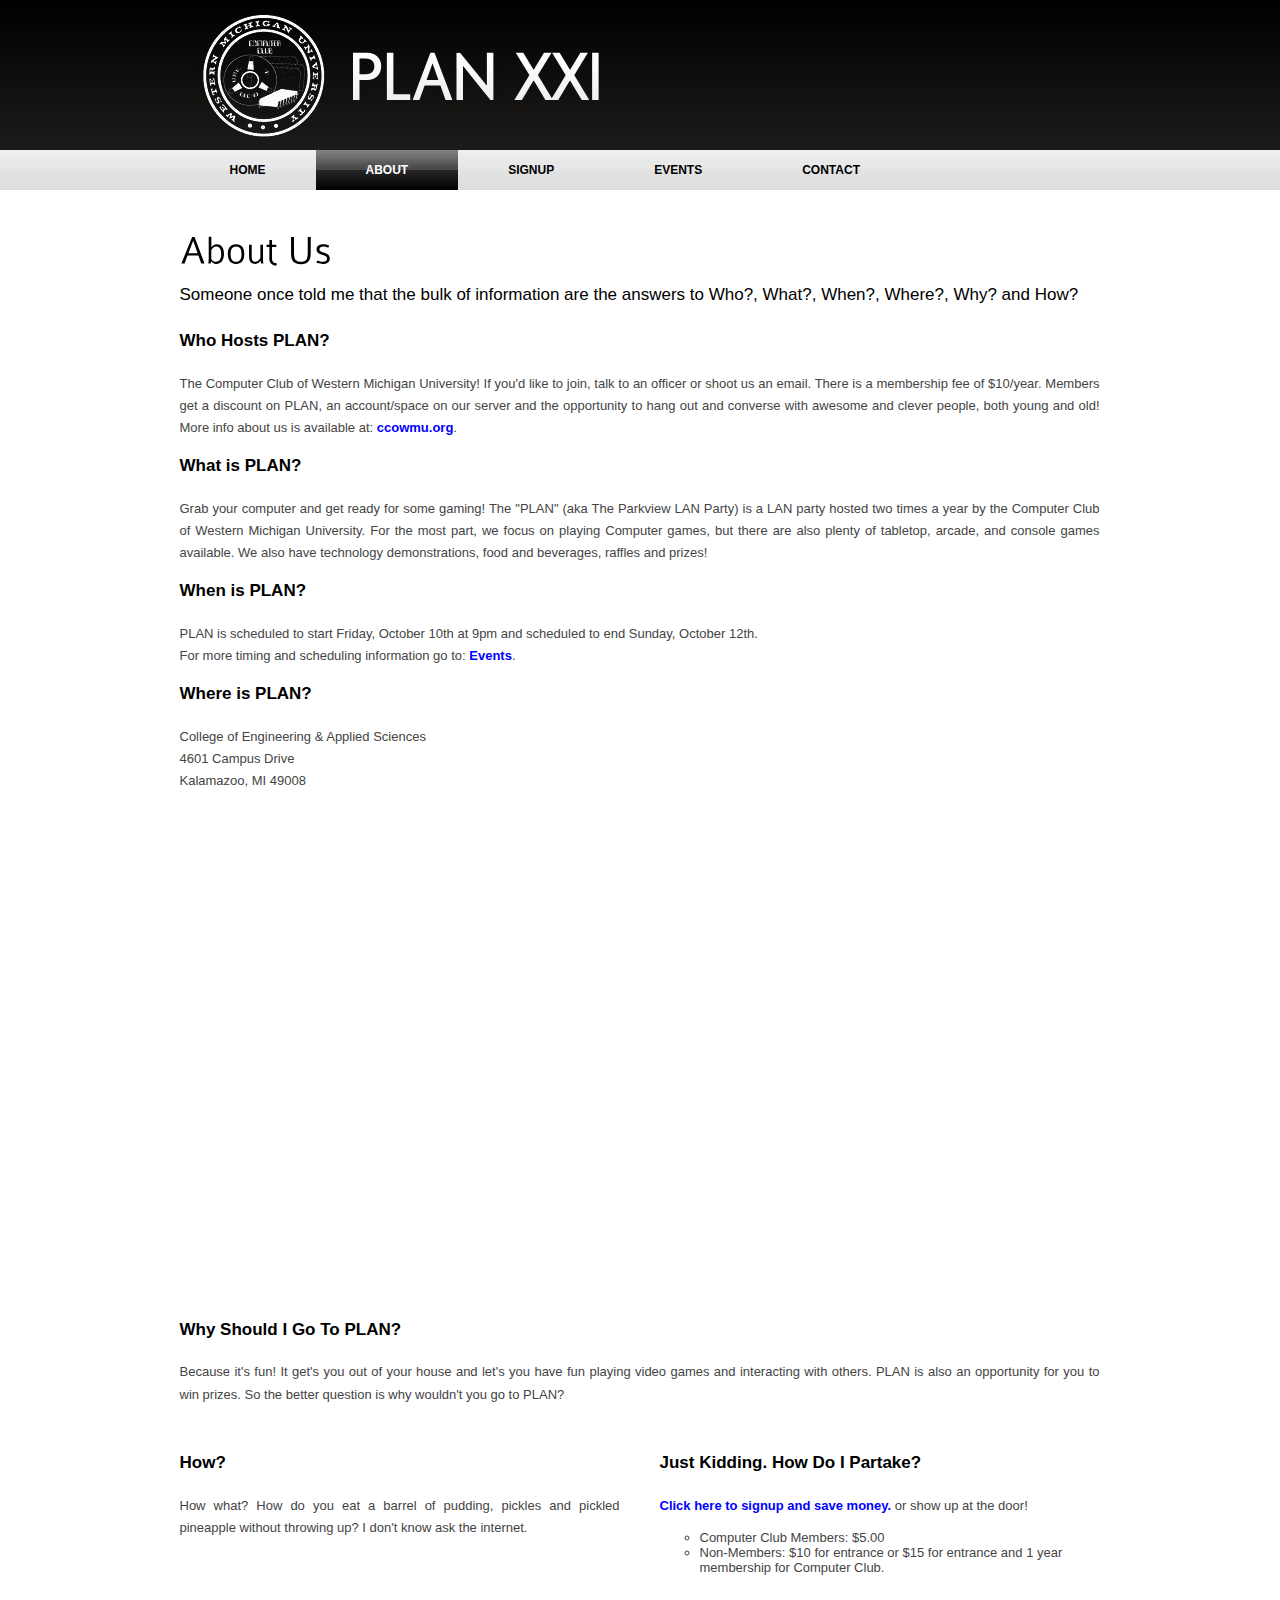
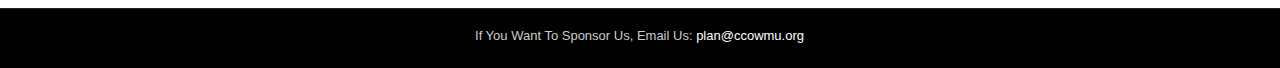
==== about.html @ 17720712 "PLAN UPLOAD" ====
<!DOCTYPE html PUBLIC "-//W3C//DTD XHTML 1.0 Transitional//EN" "http://www.w3.org/TR/xhtml1/DTD/xhtml1-transitional.dtd">

<html xmlns="http://www.w3.org/1999/xhtml" xml:lang="en">
  <head>
    <title>PLAN XXI - About</title>
	<link rel="shortcut icon" type="image/png" href="./images/icon.ico" />
    <meta http-equiv="Content-Type" content="text/html; charset=utf-8" />
    <meta name="title" content="Web site" />
    <meta name="description" content="Site description here" />
    <meta name="keywords" content="keywords here" />
    <meta name="language" content="en" />
    <meta name="subject" content="Site subject here" />
    <meta name="robots" content="All" />
    <meta name="copyright" content="Your company" />
    <meta name="abstract" content="Site description here" />
    <meta name="MSSmartTagsPreventParsing" content="true" />
    <link id="theme" rel="stylesheet" type="text/css" href="style.css" title="theme" />
<script type="text/javascript" language="javascript" src="js/addon.js"></script>
<script type="text/javascript" language="javascript" src="js/custom.js"></script>
  </head>
  <body> 
    <!-- top wrapper -->  
    <div id="topWrapper"> 
      <div id="topBanner"></div> 
    </div>  
    <div id="topnav"> 
      <ul>
        <li>
          <a href="./index.html" shape="rect">Home</a>
        </li>
        <li  id="current" style="border:none">
          <a href="./about.html" shape="rect">About</a>
        </li>
        <li>
          <a href="./signup.html" shape="rect">Signup</a>
        </li>
		<li>
		  <a href="./events.html" shape="rect">Events</a>
        <li>
          <a href="./contact.html" shape="rect">Contact</a>
        </li>
      </ul> 
    </div>  
    <!-- end top wrapper -->  
    <div id="wrapper"> 
      <div id="container" > 
        <!--  content -->  
        <div id="content"> 
          <div style="margin-top:20px;"> 
            <div class="clear"></div>  
            <div> 
              <h1>About Us</h1>  
              <p style="font-size:17px; color:#000000">Someone once told me that the bulk of information are the answers to Who?, What?, When?, Where?, Why? and How? </p>
			  <p style="font-size:17px; color:#000000"><b>Who Hosts PLAN?</b></p>
			  <p>The Computer Club of Western Michigan University! If you'd like to join, talk to an officer or shoot us an email. There is a membership fee of $10/year. Members get a discount on PLAN, an account/space on our server and the opportunity to hang out and converse with awesome and clever people, both young and old! More info about us is available at: <a href="http://www.ccowmu.org" shape="rect" target="_blank">ccowmu.org</a>.</p>
			  <p style="font-size:17px; color:#000000"><b>What is PLAN?</b></p>
			  <p>Grab your computer and get ready for some gaming! The "PLAN" (aka The Parkview LAN Party) is a LAN party hosted two times a year by the Computer Club of Western Michigan University. For the most part, we focus on playing Computer games, but there are also plenty of tabletop, arcade, and console games available. We also have technology demonstrations, food and beverages, raffles and prizes!</p>
			  <p style="font-size:17px; color:#000000"><b>When is PLAN?</b></p>
			  <p>PLAN is scheduled to start Friday, October 10th at 9pm and scheduled to end Sunday, October 12th.<br>For more timing and scheduling information go to: <a href="./events.html" shape="rect" target="_blank">Events</a>.</p>
			  <p style="font-size:17px; color:#000000"><b>Where is PLAN?</b></p>
			  <p>College of Engineering & Applied Sciences<br>4601 Campus Drive<br>Kalamazoo, MI 49008</p>
			  <iframe width="920" height="500" frameborder="0" scrolling="no" marginheight="0" marginwidth="0" src="https://maps.google.com/maps?f=q&amp;source=s_q&amp;hl=en&amp;geocode=&amp;q=4601+Campus+Drive,+Kalamazoo,+MI&amp;aq=0&amp;oq=4601+Campus+Dr&amp;sll=45.00109,-86.270553&amp;sspn=9.678897,21.643066&amp;t=m&amp;ie=UTF8&amp;hq=&amp;hnear=4601+Campus+Dr,+Kalamazoo,+Michigan+49008&amp;ll=42.254136,-85.640683&amp;spn=0.019788,0.042272&amp;z=14&amp;output=embed"></iframe><br />
			  <p style="font-size:17px; color:#000000"><b>Why Should I Go To PLAN?</b></p>
			  <p>Because it's fun! It get's you out of your house and let's you have fun playing video games and interacting with others. PLAN is also an opportunity for you to win prizes. So the better question is why wouldn't you go to PLAN?</p>
			</div>  
			<div class="half"> 
              <p style="font-size:17px; color:#000000"><b>How?</b></p> 
              <p>How what? How do you eat a barrel of pudding, pickles and pickled pineapple without throwing up? I don't know ask the internet.</p> 
            </div>  
            <div class="half last"> 
              <p style="font-size:17px; color:#000000"><b>Just Kidding. How Do I Partake?</b></p> 
              <p><a href="./signup.html" shape="rect">Click here to signup and save money.</a> or show up at the door!</p>
			  <ul>
			  <li type="circle">Computer Club Members: $5.00</li>
			  <li type="circle">Non-Members: $10 for entrance or $15 for entrance and 1 year membership for Computer Club.</li>
			  </ul>
            </div> 
          </div>  
          <div class="clear"></div> 
        </div>  
        <!-- end content -->  

      </div>  
      <!-- end container --> 
    </div>  
    <div id="bottomWrapper"> 
      <div id="bottom-links"> 
        <div style="padding-top:20px; color: #CCCCCC"> 

 If You Want To Sponsor Us, Email Us: 
          <a href="mailto:plan@ccowmu.org" shape="rect">plan@ccowmu.org</a>
        </div> 
      </div> 
    </div> 
  </body>
</html>
---- style.css ----
html {
	background: $bottomWrapper.bg.color;
	margin:0 0 0 -1px;
	padding:0;	
	overflow-Y: scroll;
}


body {
	padding:0;
	margin :0;
	display:table; 
	width:100%;	
}


	
					
#wrapper {
	margin:0 auto ;
	width:100%;
}

					body {
	background-color:#FFFFFF;
}

#wrapper {
	border-top: 1px solid #ffffff;
}
	


					
#topWrapper {
	width:100%;
	height:150px;
	background-color:${topWrapper.bg.color};
	background-image:url(images/css/topWrapper-bg.jpg);
	background-position:center top ;
	background-repeat:repeat-x;
}


					
#topBanner {
	width:920px;
	margin:0 auto;
	height:150px;
	background-image:url(images/css/topBanner.jpg);
	background-repeat:no-repeat;
}

	

#topnav {
	background:transparent url('images/css/hmenu.jpg') repeat-x top left;
}


					

#topnav {
	height:40px;
	margin:0 auto ;
	text-align:center;
}

#topnav ul {
	display:table;
	margin:0 auto;
	padding:0;
	list-style-type:none;
	position:relative;
	height:40px;
	text-transform:uppercase;
	font-size:12px;
	font-family:Arial,sans-serif;
}


#topnav ul li {
	display:block;
	float:left;
	margin:0;
	padding:0;
	background:transparent url('images/css/hmenu.jpg') repeat-x top left;

}


#topnav ul li a {
	display:block;
	float:left;
	color:#000000;
	text-decoration:none;
	padding:0px 50px ;
	line-height:40px;
	font-weight:bold;
}


#topnav ul li a:hover, #topnav li#current a {
	color:#ffffff;
	background:transparent url('images/css/hmenu-sel.jpg') repeat-x top left;
}


	

#topnav ul {
	width:920px;
}




body {
	background-position : center 190px;
}

	

					


#container {
	margin:0 auto;
	width:920px;
	min-height:300px;
}


					


#banner {
	margin:15px auto;
	width:100%;
}

.slideshow { 
	height: 690px;
	width:100%;
	margin: 0 auto ;
}


.slideshow img { 
	padding: 0; 
	margin:0;
	width:920px;
	height:690px;
}

.slideshow a img { border:none } 

.slideshowContainer {
	display:block;
	clear:both;
	width:100%;
	position:relative;
}




.slideshowBottom {
	clear:both;
	height:20px;
	position:absolute;
	top:280.0px;
	width:920px;
	z-index:10;
	background:url('images/css/slideshowBottom.png') no-repeat scroll center center transparent;
}

.slideshowLeftCorner {
	height:10px;
	position:absolute;
	top:0;
	left:0;
	width:10px;
	z-index:10;
	background:url('images/css/slideshowLeftCorner.png') no-repeat scroll center center transparent;
}

.slideshowRightCorner {
	height:10px;
	position:absolute;
	top:0;
	left:910px;
	width:10px;
	z-index:10;
	background:url('images/css/slideshowRightCorner.png') no-repeat scroll center center transparent;
}
	

#content {
	width:920px;
	margin:0 auto ;
	text-align:left;
}

#content p {
	text-align:justify;
}
	
	
					 

#content a:link, #content a:visited{
	color:#0000ff;
	font-weight:bold;
}

#content p {
	margin-top:10px;
	text-align:justify;
}


.last {
	margin-right:0 !important;
	clear:right;
}

.one_fourth {
	float:left;
	margin-right:40px;
	width:200px;
	margin-bottom:20px;
	position:relative;
	
}

.bloc h3 {
	margin-top:10px;
}

.bloc {
	padding:15px;
	background-color:#EEEEEE;
}


.half {
	float:left;
	width:440px;
	margin: 20px 40px 20px 0px;
	position:relative;	
}

.padd15 {
	padding:15px;
}

.padd20 {
	padding:20px;
}

body {
	color:#444444;
	font-family: 'Trebuchet MS', sans-serif;
	font-size: 13px;
	font-style: normal;
	font-weight: normal;
	text-transform: normal;
}

p {
	letter-spacing: normal;
	line-height: 1.7em;
}



h1 {
	color:#000000;
	margin:20px 0 10px 0;
	clear:both;
}


h2 {
	color:#000000;
	margin:10px 0 10px 0;
	clear:both;
}


h3 {
	color:#000000;
	margin:10px 0 5px 0;
	clear:both;
}


a:link, a:visited {
	color:#0000ff;
	text-decoration:none;
}


a:hover {
	text-decoration:underline;
}

	
					
#bottomWrapper {
	background-color:#101010;
	background-image:url(images/css/bottomWrapper-bg.png);
	background-position:center top ;
	background-repeat:repeat-x;
	text-align:center;
	color:#70806D;
	text-align:center;	
	width:100%;
	clear:both;	
}


#bottomWrapper a:link, #bottomWrapper a:visited {
	color:#ffffff;
}



#bottomWrapper a:hover{
	color:#0000ff;
	text-decoration:none;
}


#footer {
	min-height:260px;
	width:920px;
	margin:0 auto;
	background-color:#101010;
	background-image:url(images/css/footer-bg.png);
	background-position:center top ;
	background-repeat:no-repeat;
}




.footer-last {
	margin-right:0 !important;
	clear:right;
}

.footer-one-third {
	float:left;
	margin:20px 100px 20px 0;
	width:240px;
	position:relative;
	text-align:left;
	overflow:hidden;
}

.footer-one-third h3 {
	margin-top:10px;
}

.footer-one-third ul{
	border-top:1px solid #1a1a1a;
	padding:0 ;
}

.footer-one-third ul, .footer-one-third li {
	list-style: none ;
	margin-left:0 ;
}

.footer-one-third li {
	border-bottom:1px solid #1a1a1a;
	padding: 5px 0 ;
}



#bottom-links {
	height:60px;
	background:#010101 url('images/css/bottomLinks-bg.png') center top repeat-x;
}
	

a img {
	border:none;
} 


.clear {
	clear: both;
	display: block;
	overflow: hidden;
	visibility: hidden;
	width: 0;
	height: 0;
}
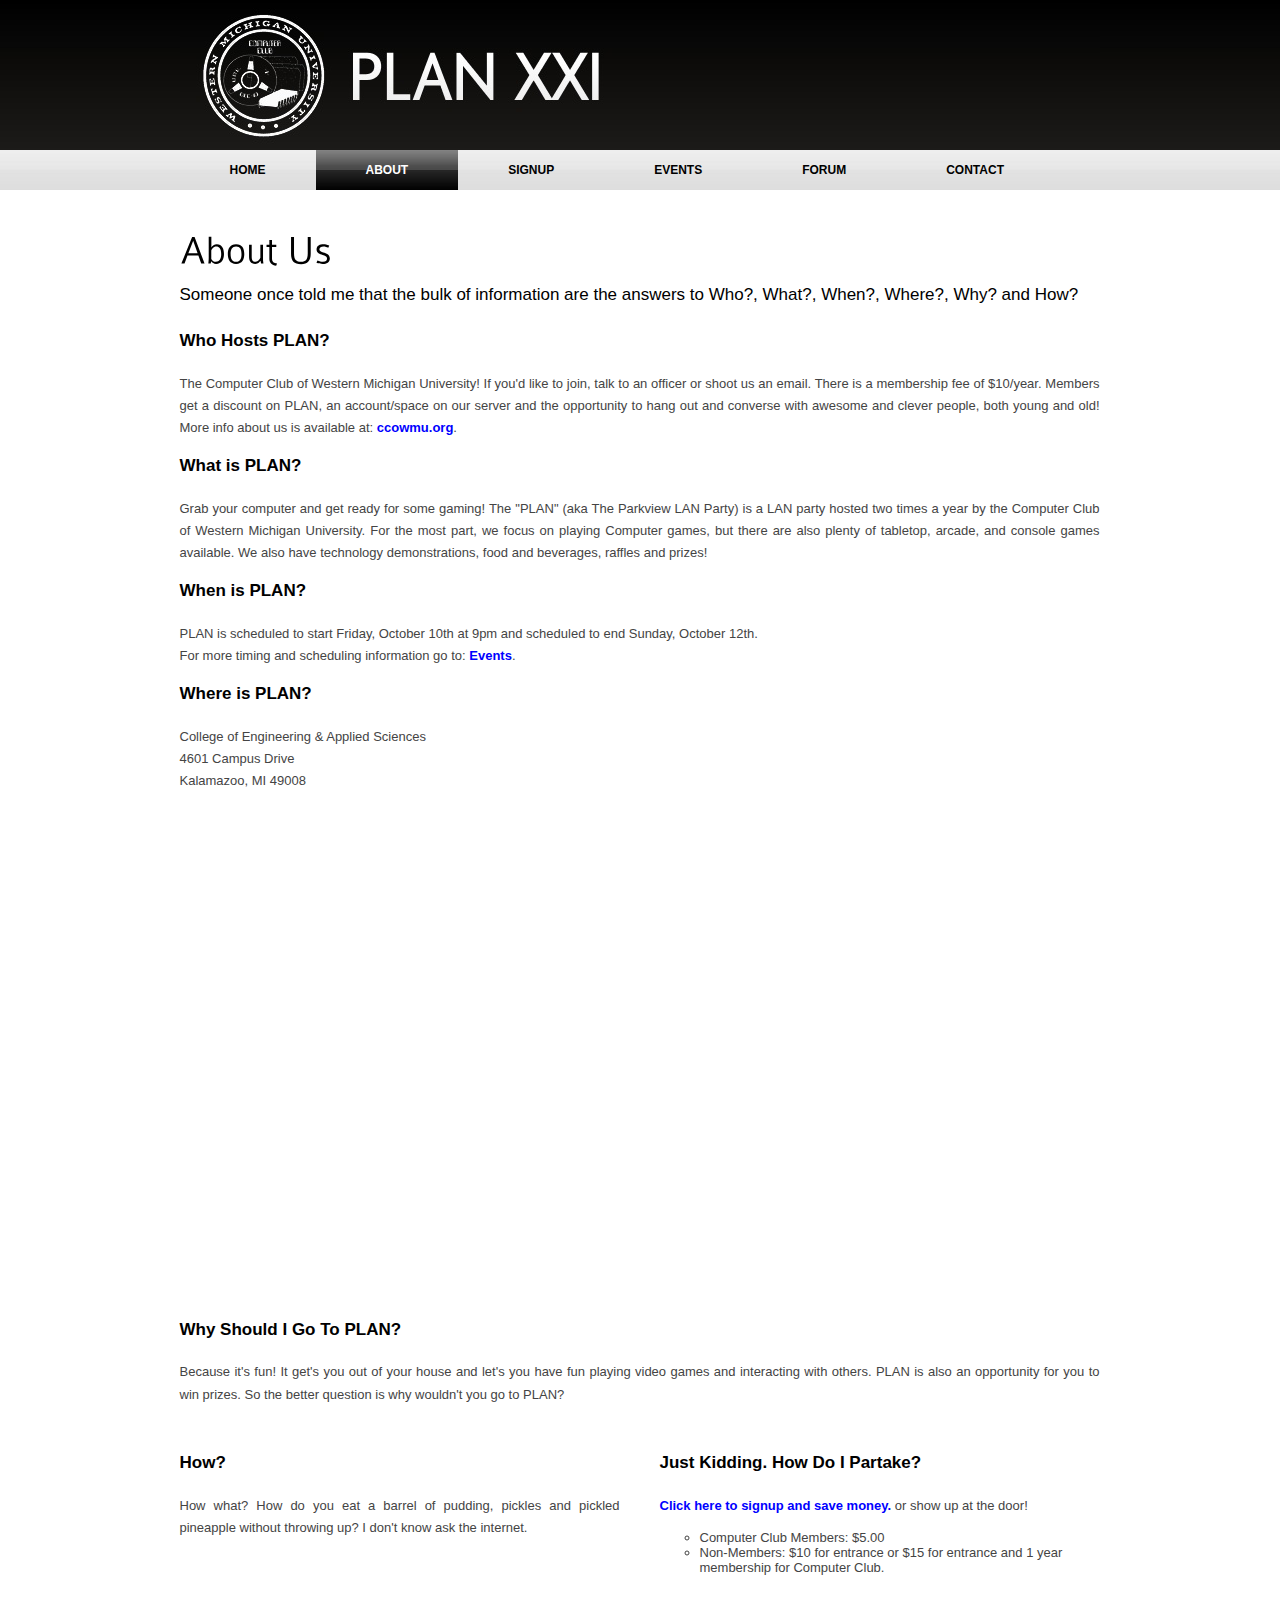
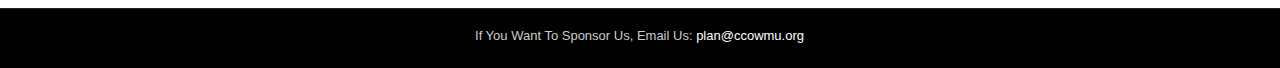
==== commit cc95fe8b: "Added Forum" ====
--- a/about.html
+++ b/about.html
@@ -21,7 +21,9 @@
   <body> 
     <!-- top wrapper -->  
     <div id="topWrapper"> 
-      <div id="topBanner"></div> 
+      <div id="topBanner">
+	<a href="./index.html"><img src="./images/css/transparent.png"></a>	
+	</div> 
     </div>  
     <div id="topnav"> 
       <ul>
@@ -36,6 +38,10 @@
         </li>
 		<li>
 		  <a href="./events.html" shape="rect">Events</a>
+		</li>
+		<li>
+		  <a href="./forum.html" shape="rect">Forum</a>
+		</li>
         <li>
           <a href="./contact.html" shape="rect">Contact</a>
         </li>
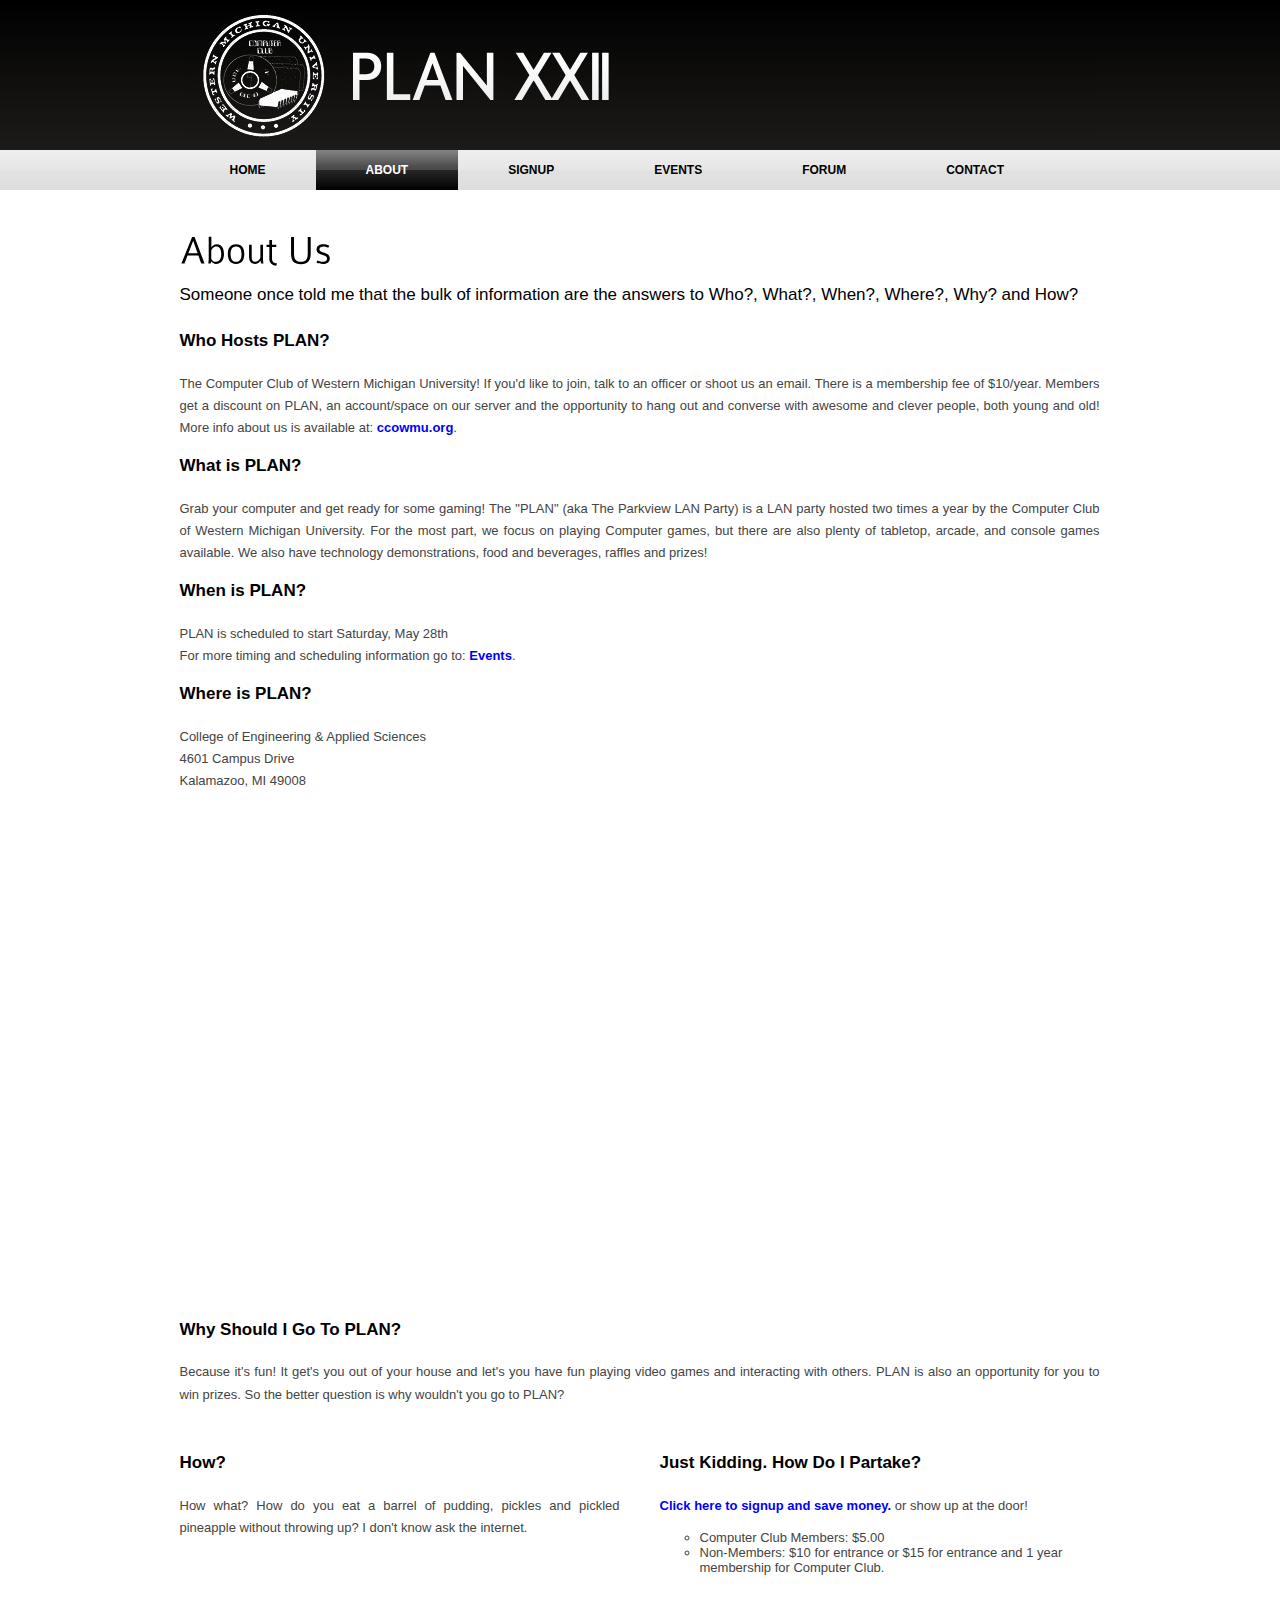
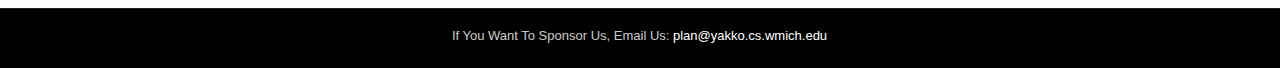
==== commit 396dfa03: "updated pages" ====
--- a/about.html
+++ b/about.html
@@ -2,8 +2,13 @@
 
 <html xmlns="http://www.w3.org/1999/xhtml" xml:lang="en">
   <head>
-    <title>PLAN XXI - About</title>
+    <title>PLAN XXII - About</title>
 	<link rel="shortcut icon" type="image/png" href="./images/icon.ico" />
+	    <meta http-equiv="cache-control" content="max-age=0" />
+<meta http-equiv="cache-control" content="no-cache" />
+<meta http-equiv="expires" content="0" />
+<meta http-equiv="expires" content="Tue, 01 Jan 1980 1:00:00 GMT" />
+<meta http-equiv="pragma" content="no-cache" />
     <meta http-equiv="Content-Type" content="text/html; charset=utf-8" />
     <meta name="title" content="Web site" />
     <meta name="description" content="Site description here" />
@@ -22,6 +27,7 @@
     <!-- top wrapper -->  
     <div id="topWrapper"> 
       <div id="topBanner">
+      <a href="http://www.ccowmu.org"><img src="./images/css/trans.png"></a>
 	<a href="./index.html"><img src="./images/css/transparent.png"></a>	
 	</div> 
     </div>  
@@ -62,7 +68,7 @@
 			  <p style="font-size:17px; color:#000000"><b>What is PLAN?</b></p>
 			  <p>Grab your computer and get ready for some gaming! The "PLAN" (aka The Parkview LAN Party) is a LAN party hosted two times a year by the Computer Club of Western Michigan University. For the most part, we focus on playing Computer games, but there are also plenty of tabletop, arcade, and console games available. We also have technology demonstrations, food and beverages, raffles and prizes!</p>
 			  <p style="font-size:17px; color:#000000"><b>When is PLAN?</b></p>
-			  <p>PLAN is scheduled to start Friday, October 10th at 9pm and scheduled to end Sunday, October 12th.<br>For more timing and scheduling information go to: <a href="./events.html" shape="rect" target="_blank">Events</a>.</p>
+			  <p>PLAN is scheduled to start Saturday, May 28th<br>For more timing and scheduling information go to: <a href="./events.html" shape="rect" target="_blank">Events</a>.</p>
 			  <p style="font-size:17px; color:#000000"><b>Where is PLAN?</b></p>
 			  <p>College of Engineering & Applied Sciences<br>4601 Campus Drive<br>Kalamazoo, MI 49008</p>
 			  <iframe width="920" height="500" frameborder="0" scrolling="no" marginheight="0" marginwidth="0" src="https://maps.google.com/maps?f=q&amp;source=s_q&amp;hl=en&amp;geocode=&amp;q=4601+Campus+Drive,+Kalamazoo,+MI&amp;aq=0&amp;oq=4601+Campus+Dr&amp;sll=45.00109,-86.270553&amp;sspn=9.678897,21.643066&amp;t=m&amp;ie=UTF8&amp;hq=&amp;hnear=4601+Campus+Dr,+Kalamazoo,+Michigan+49008&amp;ll=42.254136,-85.640683&amp;spn=0.019788,0.042272&amp;z=14&amp;output=embed"></iframe><br />
@@ -94,7 +100,7 @@
         <div style="padding-top:20px; color: #CCCCCC"> 
 
  If You Want To Sponsor Us, Email Us: 
-          <a href="mailto:plan@ccowmu.org" shape="rect">plan@ccowmu.org</a>
+          <a href="mailto:plan@yakko.cs.wmich.edu" shape="rect">plan@yakko.cs.wmich.edu</a>
         </div> 
       </div> 
     </div> 
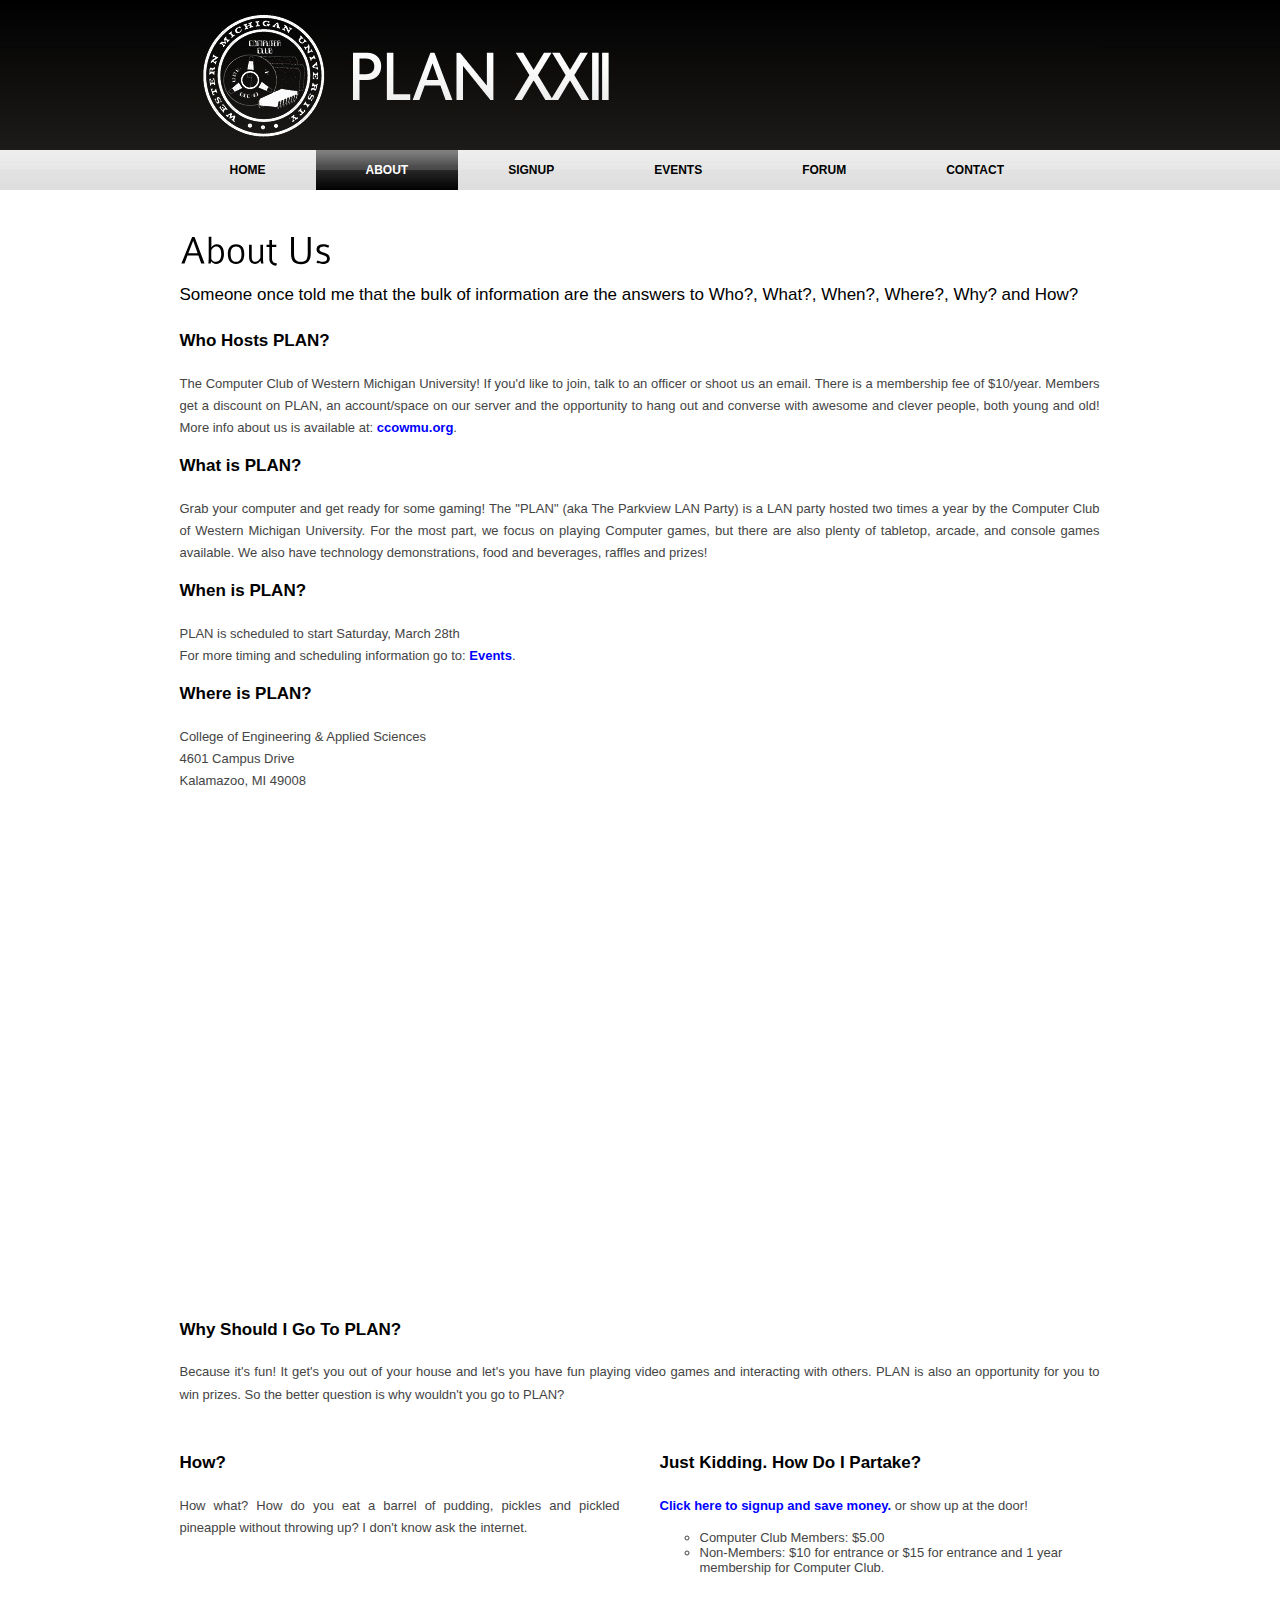
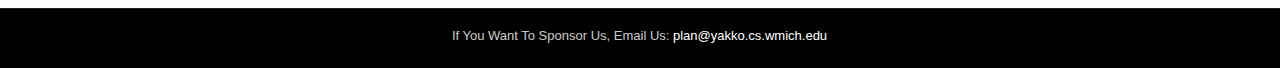
==== commit 1527cd48: "Update about.html" ====
--- a/about.html
+++ b/about.html
@@ -68,7 +68,7 @@
 			  <p style="font-size:17px; color:#000000"><b>What is PLAN?</b></p>
 			  <p>Grab your computer and get ready for some gaming! The "PLAN" (aka The Parkview LAN Party) is a LAN party hosted two times a year by the Computer Club of Western Michigan University. For the most part, we focus on playing Computer games, but there are also plenty of tabletop, arcade, and console games available. We also have technology demonstrations, food and beverages, raffles and prizes!</p>
 			  <p style="font-size:17px; color:#000000"><b>When is PLAN?</b></p>
-			  <p>PLAN is scheduled to start Saturday, May 28th<br>For more timing and scheduling information go to: <a href="./events.html" shape="rect" target="_blank">Events</a>.</p>
+			  <p>PLAN is scheduled to start Saturday, March 28th<br>For more timing and scheduling information go to: <a href="./events.html" shape="rect" target="_blank">Events</a>.</p>
 			  <p style="font-size:17px; color:#000000"><b>Where is PLAN?</b></p>
 			  <p>College of Engineering & Applied Sciences<br>4601 Campus Drive<br>Kalamazoo, MI 49008</p>
 			  <iframe width="920" height="500" frameborder="0" scrolling="no" marginheight="0" marginwidth="0" src="https://maps.google.com/maps?f=q&amp;source=s_q&amp;hl=en&amp;geocode=&amp;q=4601+Campus+Drive,+Kalamazoo,+MI&amp;aq=0&amp;oq=4601+Campus+Dr&amp;sll=45.00109,-86.270553&amp;sspn=9.678897,21.643066&amp;t=m&amp;ie=UTF8&amp;hq=&amp;hnear=4601+Campus+Dr,+Kalamazoo,+Michigan+49008&amp;ll=42.254136,-85.640683&amp;spn=0.019788,0.042272&amp;z=14&amp;output=embed"></iframe><br />
